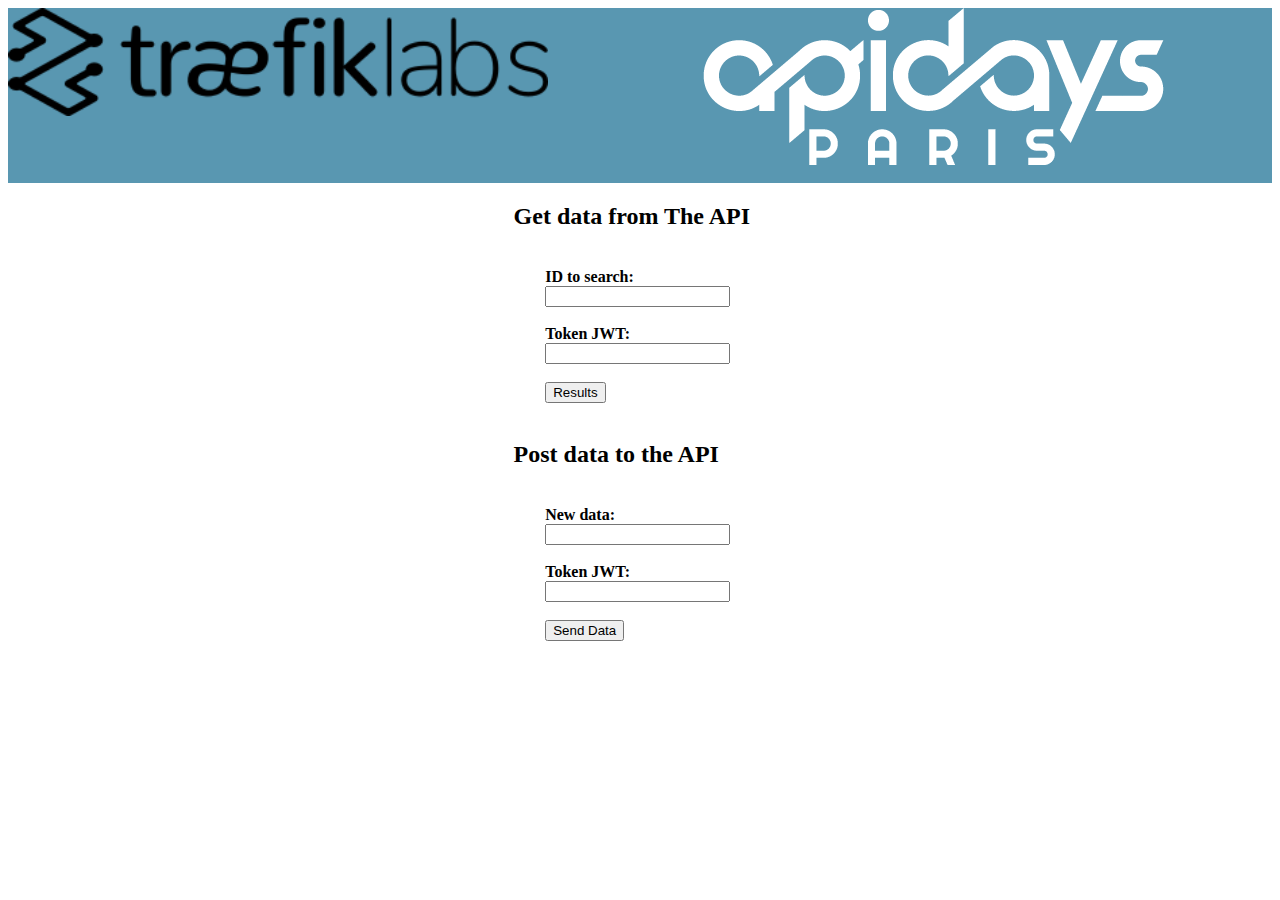
==== template/index.html @ 362a71c1 "finally made it ok" ====
<!DOCTYPE html>
<html>
	<head>
		<meta charset="utf-8">
        <link rel="stylesheet" href="/static/style.css">
		<title>Call api</title>
    </head>
<body>
    <div class="parent">
        <div>
            <img src="/static/traefik_logo.png" alt="traefik_logo" style="width:95%;">
        </div>
        <div>
            <img src="/static/apidays_logo.png" alt="apidays_logo">
        </div>
    </div>
    <div class="center-div-title">
        <h2>Get data from The API</h2>
    </div>   
    <br>
    <div class="center-div">
        <form action="/getdata" method="post">
            <b>ID to search:</b><br><input type="text" name="id"/><br>
            <br>
            <b>Token JWT:</b><br><input type="text" name="token"/><br>
            <br>
            <button type="submit">Results</button>
        </form>
    </div>
    <br>
    <div class="center-div-title">
        <h2> Post data to the API </h2>
    </div>
    <br>
    <div class="center-div">
        <form action="/postdata" method="post">
            <b>New data:</b><br><input type="text" name="data"/><br>
            <br>
            <b>Token JWT:</b><br><input type="text" name="token"/><br>
            <br>
            <button type="submit">Send Data</button>
        </form>
    </div>
    </align>
</body>
</html>
---- static/style.css ----
.parent{
    display: grid;
    grid-template-columns: 1fr 1fr;
    column-gap: 10%;   
    background-color: rgba(29, 113, 149, 0.733); 
}

.center-div-title {
    margin: 0 auto;
    width: 20%;
}

.center-div {
    margin: 0 auto;
    width: 15%;
}
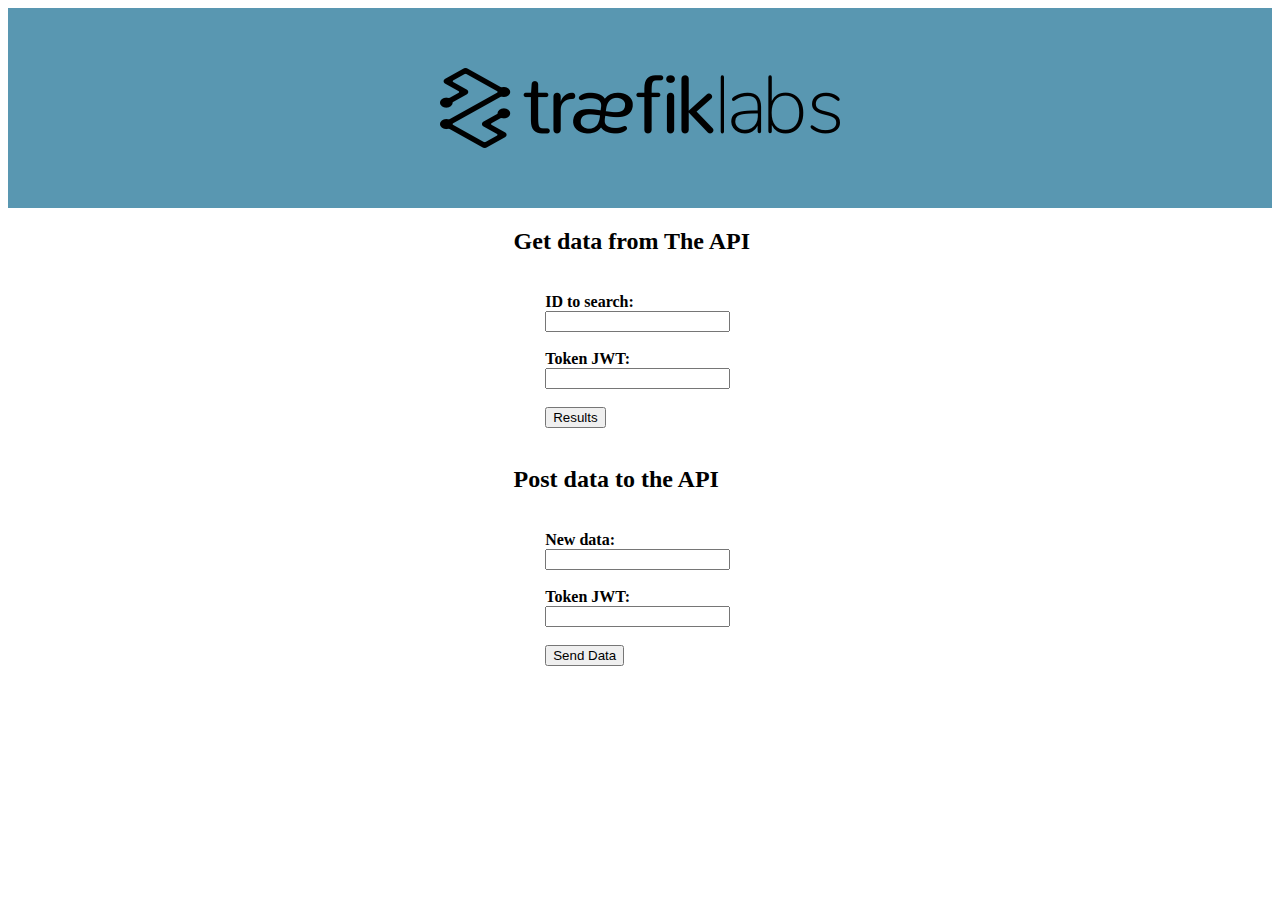
==== commit a0f754cd: "css change and image info" ====
--- a/template/index.html
+++ b/template/index.html
@@ -6,13 +6,8 @@
 		<title>Call api</title>
     </head>
 <body>
-    <div class="parent">
-        <div>
-            <img src="/static/traefik_logo.png" alt="traefik_logo" style="width:95%;">
-        </div>
-        <div>
-            <img src="/static/apidays_logo.png" alt="apidays_logo">
-        </div>
+    <div class="wrapper">
+        <img src="/static/traefik_logo.png" alt="traefik_logo" class="item1" >
     </div>
     <div class="center-div-title">
         <h2>Get data from The API</h2>
@@ -41,6 +36,6 @@
             <button type="submit">Send Data</button>
         </form>
     </div>
-    </align>
+
 </body>
 </html>--- a/static/style.css
+++ b/static/style.css
@@ -1,9 +1,17 @@
-.parent{
+.wrapper {
     display: grid;
-    grid-template-columns: 1fr 1fr;
-    column-gap: 10%;   
+    grid-template-columns: repeat(4, 1fr);
+    gap: 10px;
+    grid-auto-rows: 200px;
+    grid-template-areas:
+      ". a a .";
     background-color: rgba(29, 113, 149, 0.733); 
-}
+  }
+  .item1 {
+    grid-area: a;
+    align-self: center;
+    justify-self: center;
+  }
 
 .center-div-title {
     margin: 0 auto;
